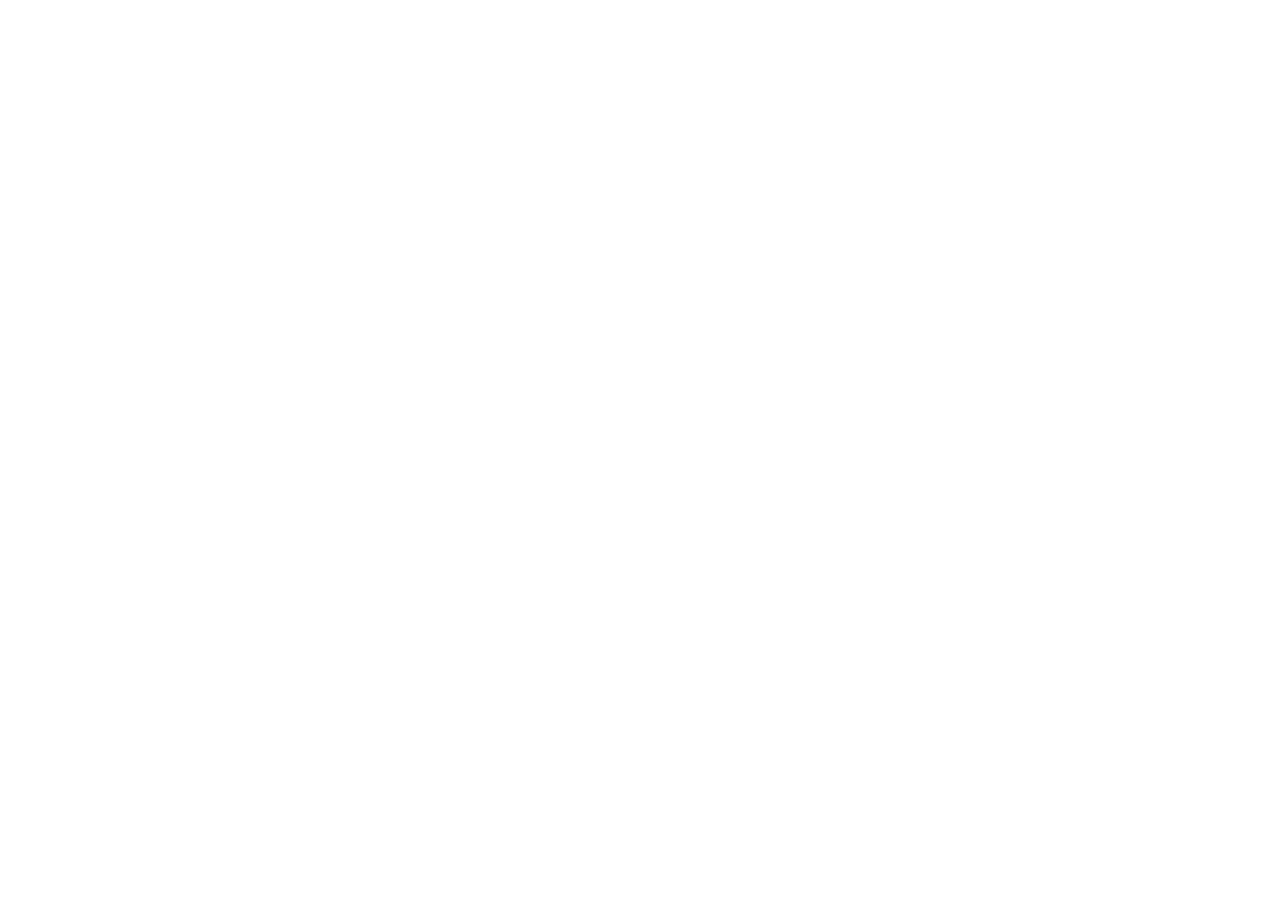
==== src/main/resources/templates/user/index.html @ be3dbb7b "studio: spa user signup" ====
<!DOCTYPE html>
<html lang="en" xmlns:th="https://www.thymeleaf.org/">
<head>
    <meta charset="UTF-8">
    <title></title>
</head>
<body>
<h1 th:text="'Welcome, ' + ${user.username}"></h1>
</body>
</html>
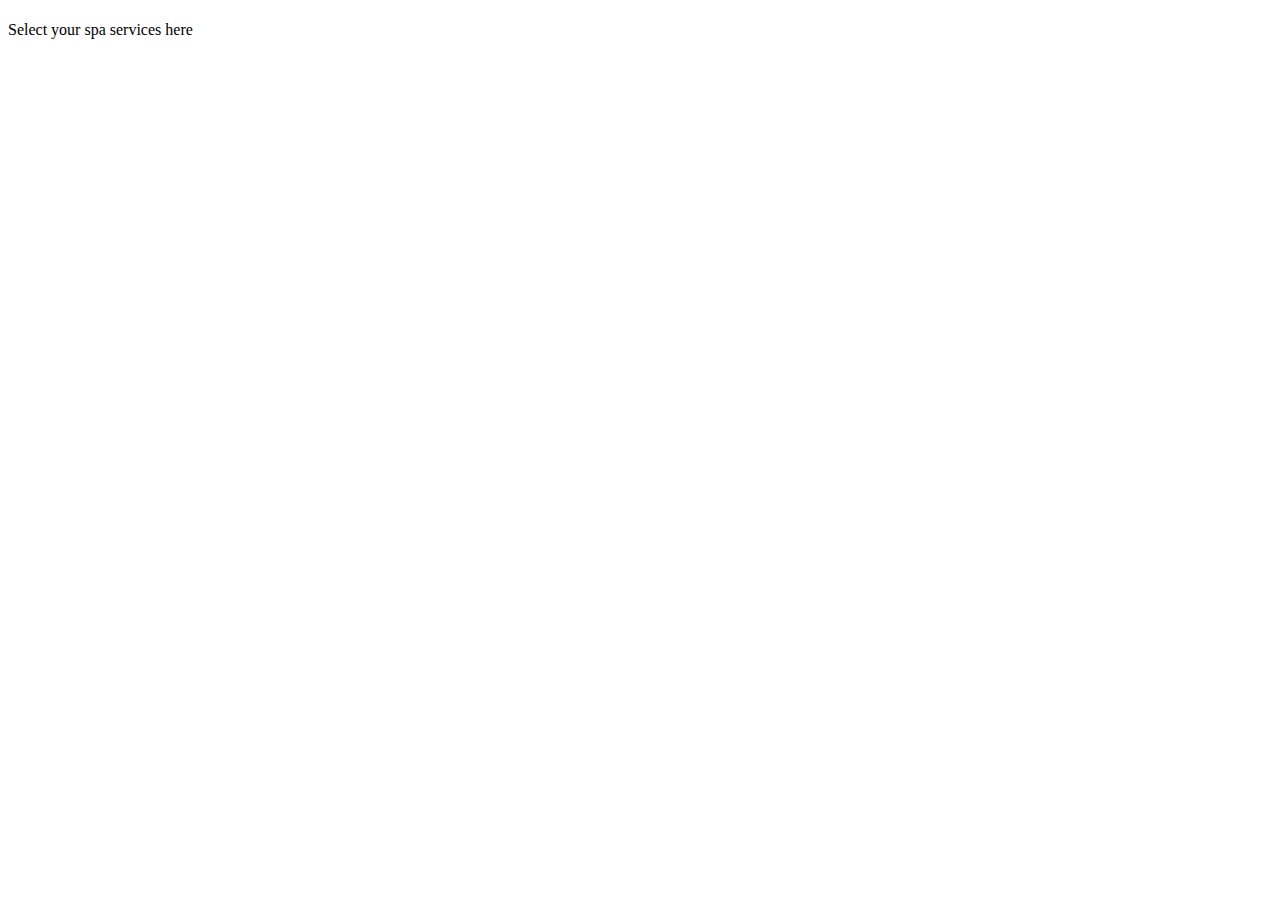
==== commit a2fd95c2: "added validation" ====
--- a/src/main/resources/templates/user/index.html
+++ b/src/main/resources/templates/user/index.html
@@ -1,10 +1,14 @@
 <!DOCTYPE html>
 <html lang="en" xmlns:th="https://www.thymeleaf.org/">
+<link rel="stylesheet" th:href="@{/styles.css}"/>
 <head>
     <meta charset="UTF-8">
     <title></title>
 </head>
 <body>
 <h1 th:text="'Welcome, ' + ${user.username}"></h1>
+<a th:href="@{/}">
+    Select your spa services here
+</a>
 </body>
 </html>